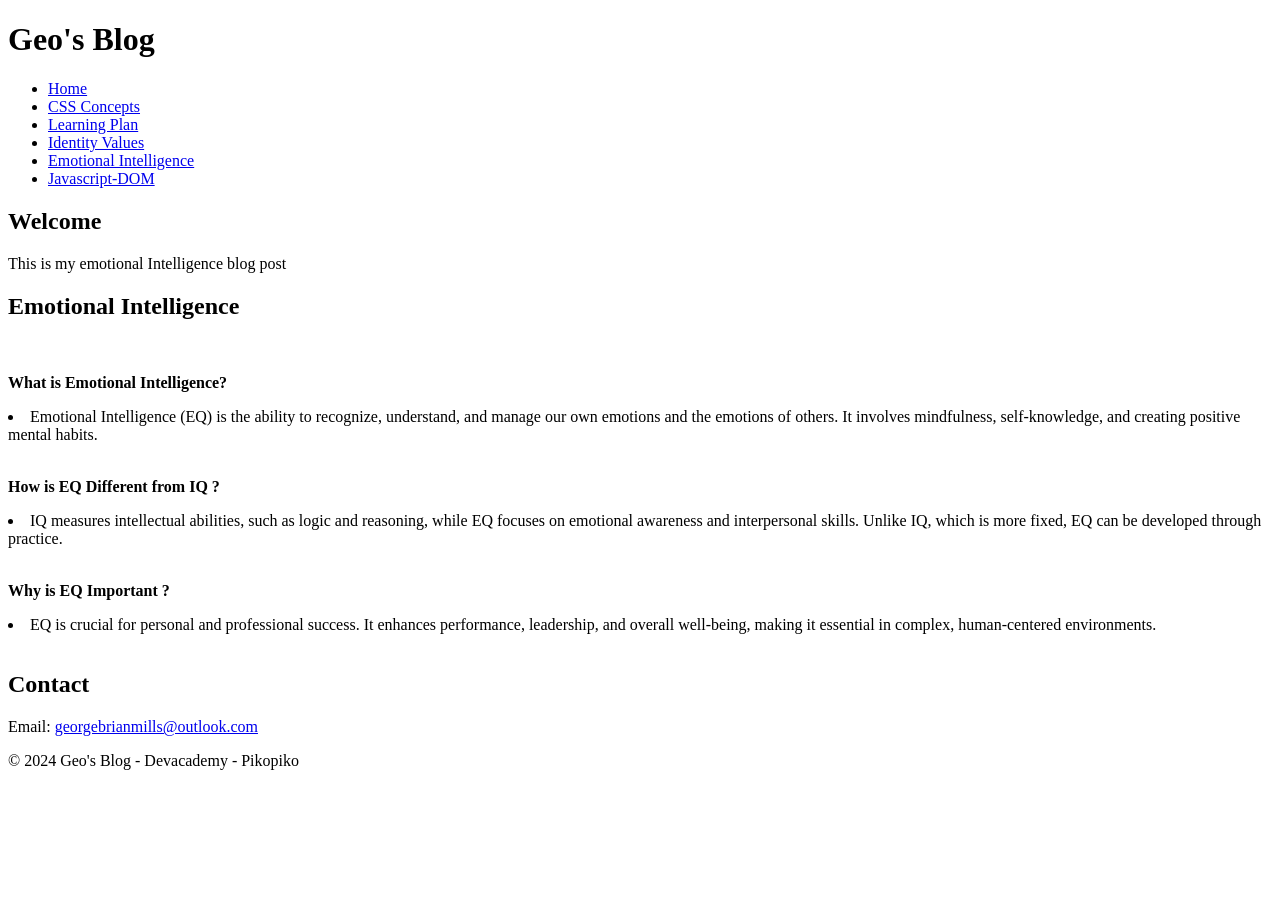
==== blog/emotional-intelligence.html @ d0d51a7f "added javascript DOM blog page" ====
<!DOCTYPE html>
<html lang="en">
<head>
    <meta charset="UTF-8">
    <meta name="viewport" content="width=device-width, initial-scale=1.0">
    <title>Geo's Blog</title>
    <meta name="description" content="A blog about HTML, CSS, and other web technologies.">
    <link rel="stylesheet" href="/styles/main.css">
</head>
<body>
    <header>
        <h1>Geo's Blog</h1>
        <nav>
            <ul>
                <li><a href="/index.html">Home</a></li>
                <li><a href="html-css.html">CSS Concepts</a></li>
                <li><a href="learning-plan.htm">Learning Plan</a></li>
                <li><a href="identity-values.html">Identity Values</a></li>
                <li><a href="emotional-intelligence.html">Emotional Intelligence</a></li>
                <li><a href="javascript-dom.html">Javascript-DOM</a></li>
                
            </ul>
        </nav>
    </header>

    <main>
        <section id="home">
            <h2>Welcome</h2>
            <p>This is my emotional Intelligence blog post</p>
        </section>

        <section id="posts">
            <article>
                <h2>Emotional Intelligence</h2>
                <br>
                <p><b>What is Emotional Intelligence?</b></p>
                <li>Emotional Intelligence (EQ) is the ability to recognize, understand, and manage our own emotions and the emotions of others. It involves mindfulness, self-knowledge, and creating positive mental habits.</li>
                <br>
                <p><b>How is EQ Different from IQ ?</b></p>
                <li>IQ measures intellectual abilities, such as logic and reasoning, while EQ focuses on emotional awareness and interpersonal skills. Unlike IQ, which is more fixed, EQ can be developed through practice.</li>
                <br>
                <p><b>Why is EQ Important ?</b></p>
                <li>EQ is crucial for personal and professional success. It enhances performance, leadership, and overall well-being, making it essential in complex, human-centered environments.</li>
                <br>
            </article>
        </section>

        <section id="contact">
            <h2>Contact</h2>
            <p>Email: <a href="mailto:georgebrianmills@outlook.com">georgebrianmills@outlook.com</a></p>
        </section>
    </main>

    <footer>
        <p>&copy; 2024 Geo's Blog - Devacademy - Pikopiko</p>
    </footer>
</body>
</html>
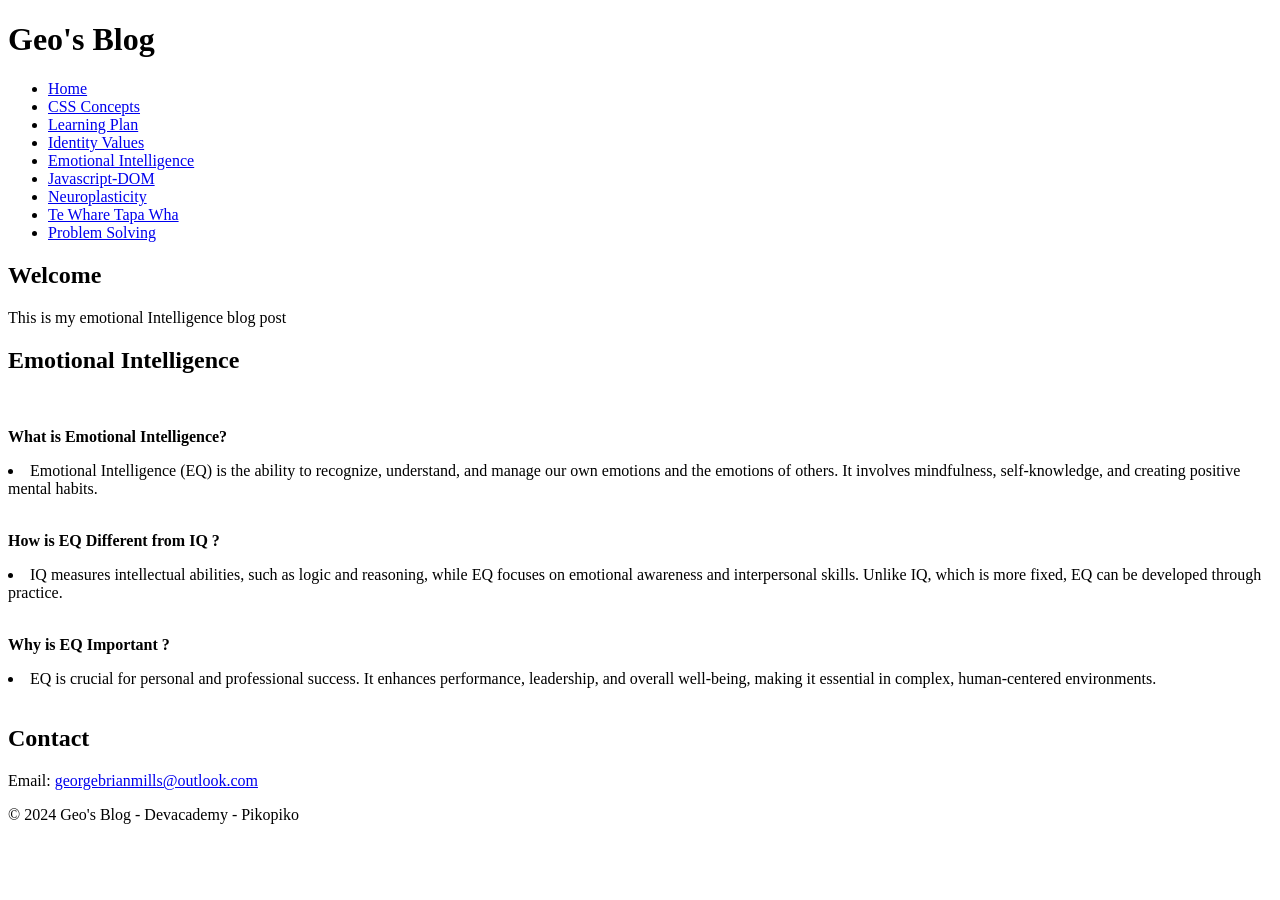
==== commit b5e572dd: "added problem solving blog post" ====
--- a/blog/emotional-intelligence.html
+++ b/blog/emotional-intelligence.html
@@ -18,6 +18,9 @@
                 <li><a href="identity-values.html">Identity Values</a></li>
                 <li><a href="emotional-intelligence.html">Emotional Intelligence</a></li>
                 <li><a href="javascript-dom.html">Javascript-DOM</a></li>
+                <li><a href="neuroplasticity.html">Neuroplasticity</a></li>
+                <li><a href="te-whare-tapa-wha.html">Te Whare Tapa Wha</a></li>
+                <li><a href="problem-solving.html">Problem Solving</a></li>
                 
             </ul>
         </nav>
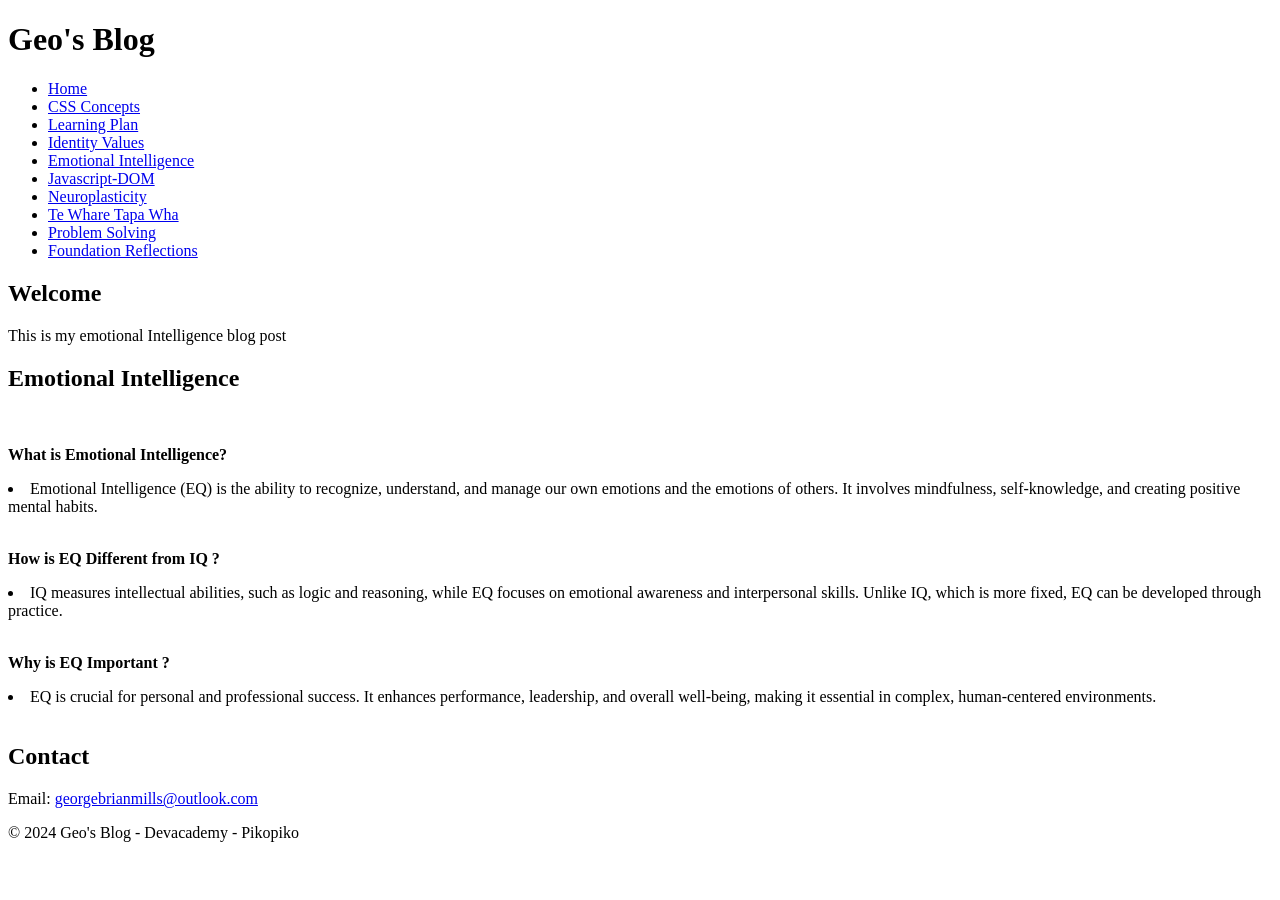
==== commit b8b98d59: "updated learning plan" ====
--- a/blog/emotional-intelligence.html
+++ b/blog/emotional-intelligence.html
@@ -21,6 +21,8 @@
                 <li><a href="neuroplasticity.html">Neuroplasticity</a></li>
                 <li><a href="te-whare-tapa-wha.html">Te Whare Tapa Wha</a></li>
                 <li><a href="problem-solving.html">Problem Solving</a></li>
+                <li><a href="foundations-reflection.html">Foundation Reflections</a></li>
+
                 
             </ul>
         </nav>
